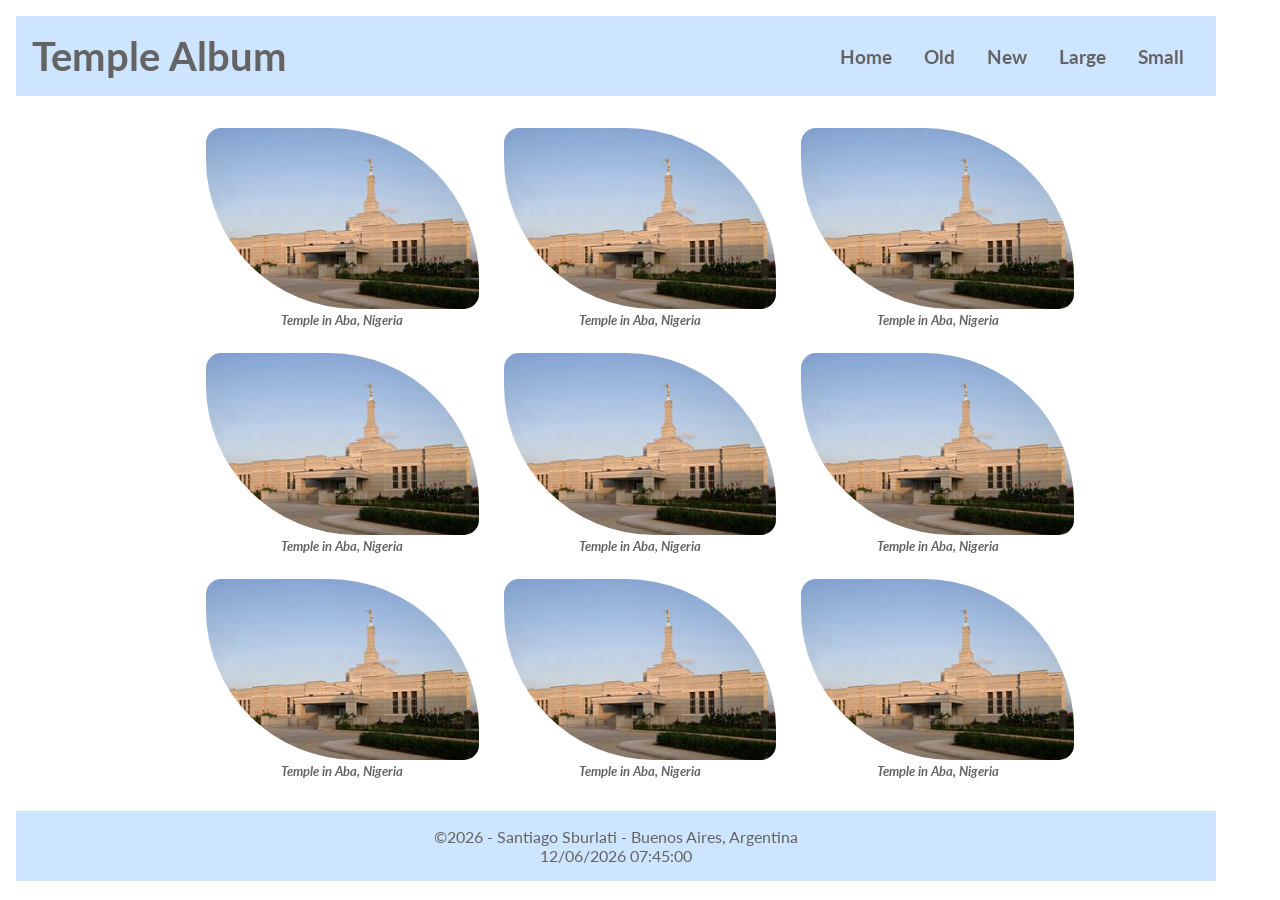
==== temples.html @ b870e3e7 "images handled" ====
<!DOCTYPE html>
<html lang="en">
<head>
    <meta charset="UTF-8">
    <meta name="viewport" content="width=device-width, initial-scale=1.0">

    <title>Temple Album</title>

    <meta name="description" content="A page that stores temple pictures and has responsive capabilities">
    <meta name="author" content="Santiago M. Sburlati">
    
    <script src="scripts/temples.js" defer></script>

    <link rel="stylesheet" href="styles/temples.css">
    <link rel="stylesheet" href="styles/temples-large.css">

    <link rel="preconnect" href="https://fonts.googleapis.com">
    <link rel="preconnect" href="https://fonts.gstatic.com" crossorigin>
    <link href="https://fonts.googleapis.com/css2?family=Lato:ital,wght@0,400;0,700;1,300&family=Playfair+Display:ital@0;1&display=swap" rel="stylesheet">
</head>
<body>
    <header>
        <h1>Temple Album</h1>
        <nav>
            <ul>
                <li><a href="#">Home</a></li>
                <li><a href="#">Old</a></li>
                <li><a href="#">New</a></li>
                <li><a href="#">Large</a></li>
                <li><a href="#">Small</a></li>
            </ul>
        </nav>
    </header>
    <main>
        
        <div class="container">
            <figure>
                <img class="hover" src="images/temple images/aba-nigeria-temple.jpeg" alt="">
                <figcaption>Temple in Aba, Nigeria</figcaption>
            </figure>
            <figure>
                <img class="hover" src="images/temple images/aba-nigeria-temple.jpeg" alt="">
                <figcaption>Temple in Aba, Nigeria</figcaption>
            </figure>
            <figure>
                <img class="hover" src="images/temple images/aba-nigeria-temple.jpeg" alt="">
                <figcaption>Temple in Aba, Nigeria</figcaption>
            </figure>
            <figure>
                <img class="hover" src="images/temple images/aba-nigeria-temple.jpeg" alt="">
                <figcaption>Temple in Aba, Nigeria</figcaption>
            </figure>
            <figure>
                <img class="hover" src="images/temple images/aba-nigeria-temple.jpeg" alt="">
                <figcaption>Temple in Aba, Nigeria</figcaption>
            </figure>
            <figure>
                <img class="hover" src="images/temple images/aba-nigeria-temple.jpeg" alt="">
                <figcaption>Temple in Aba, Nigeria</figcaption>
            </figure>
            <figure>
                <img class="hover" src="images/temple images/aba-nigeria-temple.jpeg" alt="">
                <figcaption>Temple in Aba, Nigeria</figcaption>
            </figure>
            <figure>
                <img class="hover" src="images/temple images/aba-nigeria-temple.jpeg" alt="">
                <figcaption>Temple in Aba, Nigeria</figcaption>
            </figure>
            <figure>
                <img class="hover" src="images/temple images/aba-nigeria-temple.jpeg" alt="">
                <figcaption>Temple in Aba, Nigeria</figcaption>
            </figure>  
        </div>    
    </main>
    <footer>
        <p><span id="currentyear"></span> - Santiago Sburlati - Buenos Aires, Argentina</p>
        <p id="lastModified"></p>
    </footer>
</body>
</html>
---- styles/temples.css ----
*{
    margin: 0%;
    padding: 0%;
    box-sizing: border-box;
}
:root{
    --color1: rgb(206, 229, 255);
    --color2: rgb(150, 200, 250);
    --color3: rgb(100, 100, 100);
    --italic: "Lato", sans-serif;
    --italic-weight: 700;
}

body{
    font-family: "Lato", sans-serif;
    font-weight: 400;
    font-style: normal;
    background-color: #fff;
    color: var(--color2);
    text-align: center;
}
/* mobile **************************/
header,footer{
    background-color: var(--color1);
    padding: 1rem;
    margin: 1rem;
    color: var(--color3);
}

nav ul{
    display: flex;
    flex-direction: column;
    list-style: none;
    
    
}
nav li {
    display: block;
    
}
nav a{
    text-decoration: none;
    color: var(--color3);
    font-size: larger;
    font-weight: bolder;
}
nav a:hover{
    color: var(--color2);
}

main{
    margin: 0 auto;
    max-width: 900px;
    
}

.container {
	display: grid;
	grid-template-columns: 1fr;
	grid-gap: 25px;
	place-items: center;
}

img {
	width: 100%;
	height: auto;
    border-radius: 15px 150px;
}
h1 {
	font-size: 2.5rem;
}
figcaption {
	font-size: smaller;
    color: var(--color3);
    font-family: var(--italic);
    font-weight: var(--italic-weight);
    font-style: italic;
}
.hover:hover {
	box-shadow: 0 0 50px var(--color2);
}
---- styles/temples-large.css ----
@media (min-width: 500px) {
   header, footer{
    margin: 0 auto;
    max-width: 1200px;
    align-items: center;
    
    background-color: var(--color1);
    padding: 1rem;
    margin: 1rem;
    color: var(--color3);
    }
   header {
        display: flex;
		justify-content: space-between;
   }
	nav ul {
        justify-content: flex-end;
		flex-direction: row;
        max-width: 900px;
	}
	nav a {
		padding: 0.2rem 0.5rem;
	}
    main {
        margin: 0% auto;
        max-width: 900px;
        padding: 1rem;
    }
    .container{
        display: grid;
	    grid-template-columns: 1fr 1fr;
        grid-template-rows: 1fr 1fr 1fr 1fr 1fr;
        grid-gap: 25px;
	    place-items: center;
    }
}
@media (min-width: 740px) {
   header, footer{
    margin: 0 auto;
    max-width: 1200px;
    align-items: center;
    
    background-color: var(--color1);
    padding: 1rem;
    margin: 1rem;
    color: var(--color3);
    }
   header {
        display: flex;
		justify-content: space-between;
   }
	nav ul {
        justify-content: flex-end;
		flex-direction: row;
        max-width: 900px;
	}
	nav a {
		padding: 0.5rem 1rem;
	}
    main {
        margin: 0% auto;
        max-width: 900px;
        padding: 1rem;
    }
    .container{
        display: grid;
	    grid-template-columns: 1fr 1fr 1fr;
        grid-template-rows: 1fr 1fr 1fr;
        grid-gap: 25px;
	    place-items: center;
    }
}
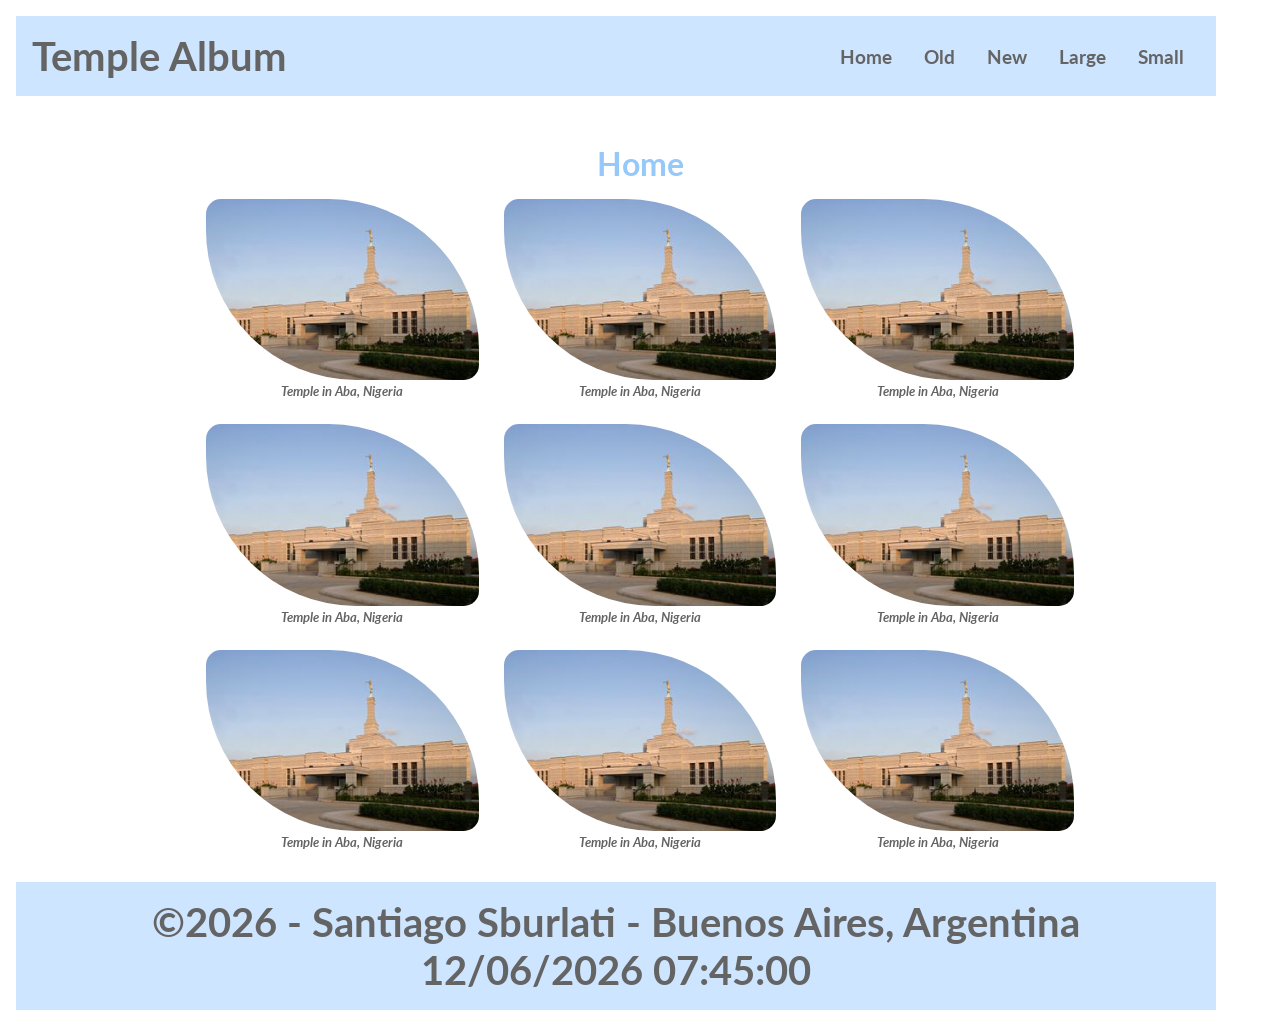
==== commit ec338b73: "dd" ====
--- a/temples.html
+++ b/temples.html
@@ -20,7 +20,7 @@
 </head>
 <body>
     <header>
-        <h1>Temple Album</h1>
+        <p>Temple Album</p>
         <nav>
             <ul>
                 <li><a href="#">Home</a></li>
@@ -32,7 +32,7 @@
         </nav>
     </header>
     <main>
-        
+        <h1>Home</h1>
         <div class="container">
             <figure>
                 <img class="hover" src="images/temple images/aba-nigeria-temple.jpeg" alt="">
--- a/styles/temples.css
+++ b/styles/temples.css
@@ -66,8 +66,12 @@
 	height: auto;
     border-radius: 15px 150px;
 }
-h1 {
+p {
 	font-size: 2.5rem;
+    font-weight: bolder;
+}
+h1{
+    padding: 1rem;
 }
 figcaption {
 	font-size: smaller;
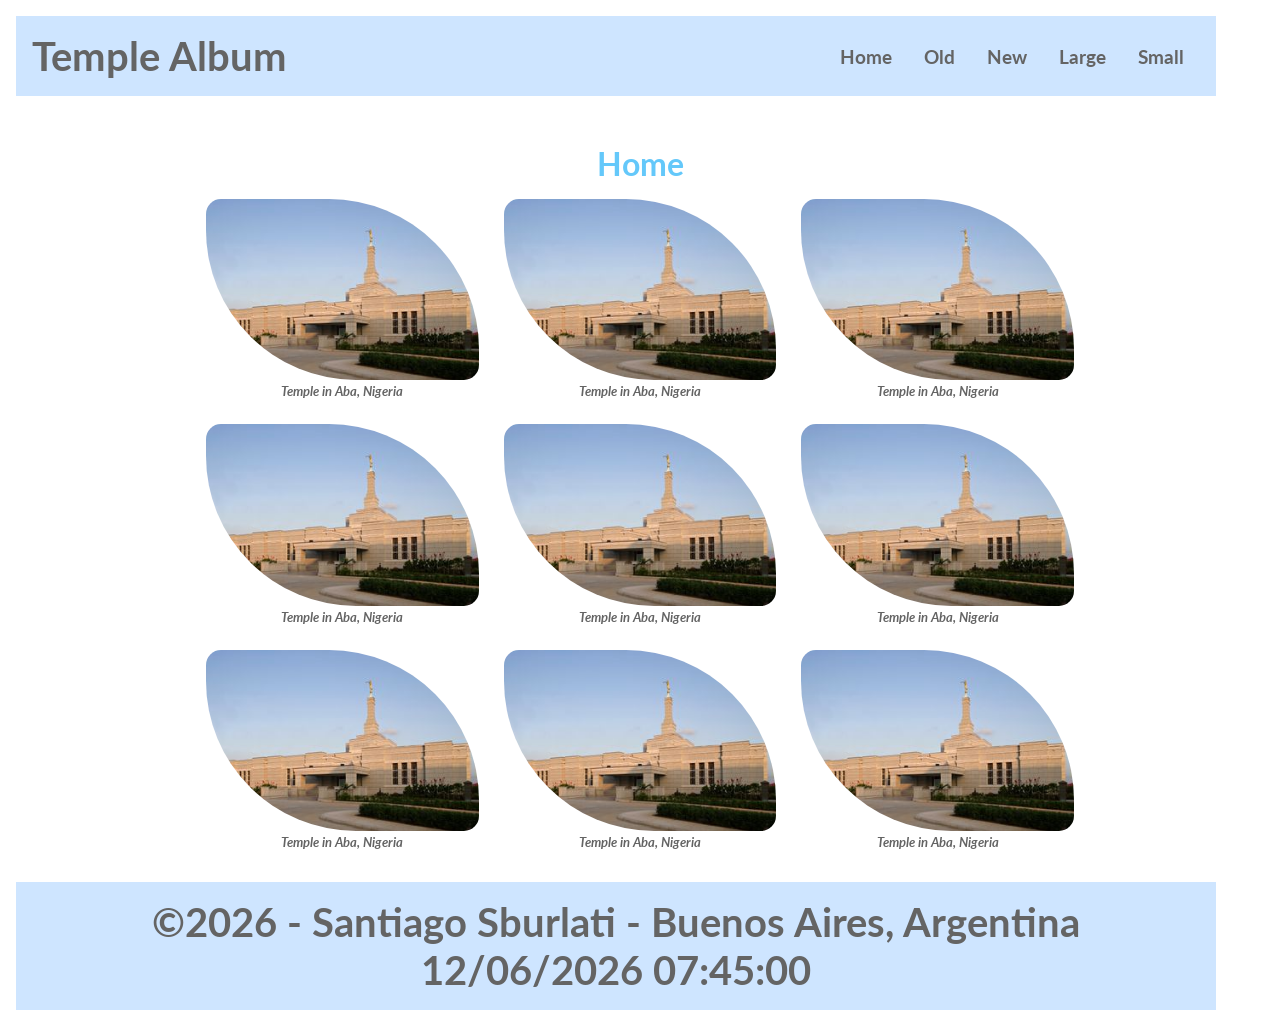
==== commit 91cde8d7: ".-" ====
--- a/temples.html
+++ b/temples.html
@@ -35,7 +35,7 @@
         <h1>Home</h1>
         <div class="container">
             <figure>
-                <img class="hover" src="images/temple images/aba-nigeria-temple.jpeg" alt="">
+                <img class="hover" src="images/temple images/aba-nigeria-temple.jpeg" alt="The entrance of the Temple of Aba, Nigeria">
                 <figcaption>Temple in Aba, Nigeria</figcaption>
             </figure>
             <figure>
--- a/styles/temples.css
+++ b/styles/temples.css
@@ -5,7 +5,7 @@
 }
 :root{
     --color1: rgb(206, 229, 255);
-    --color2: rgb(150, 200, 250);
+    --color2: rgb(100, 200, 250);
     --color3: rgb(100, 100, 100);
     --italic: "Lato", sans-serif;
     --italic-weight: 700;
@@ -21,7 +21,7 @@
 }
 /* mobile **************************/
 header,footer{
-    background-color: var(--color1);
+    background-color: var(--color);
     padding: 1rem;
     margin: 1rem;
     color: var(--color3);
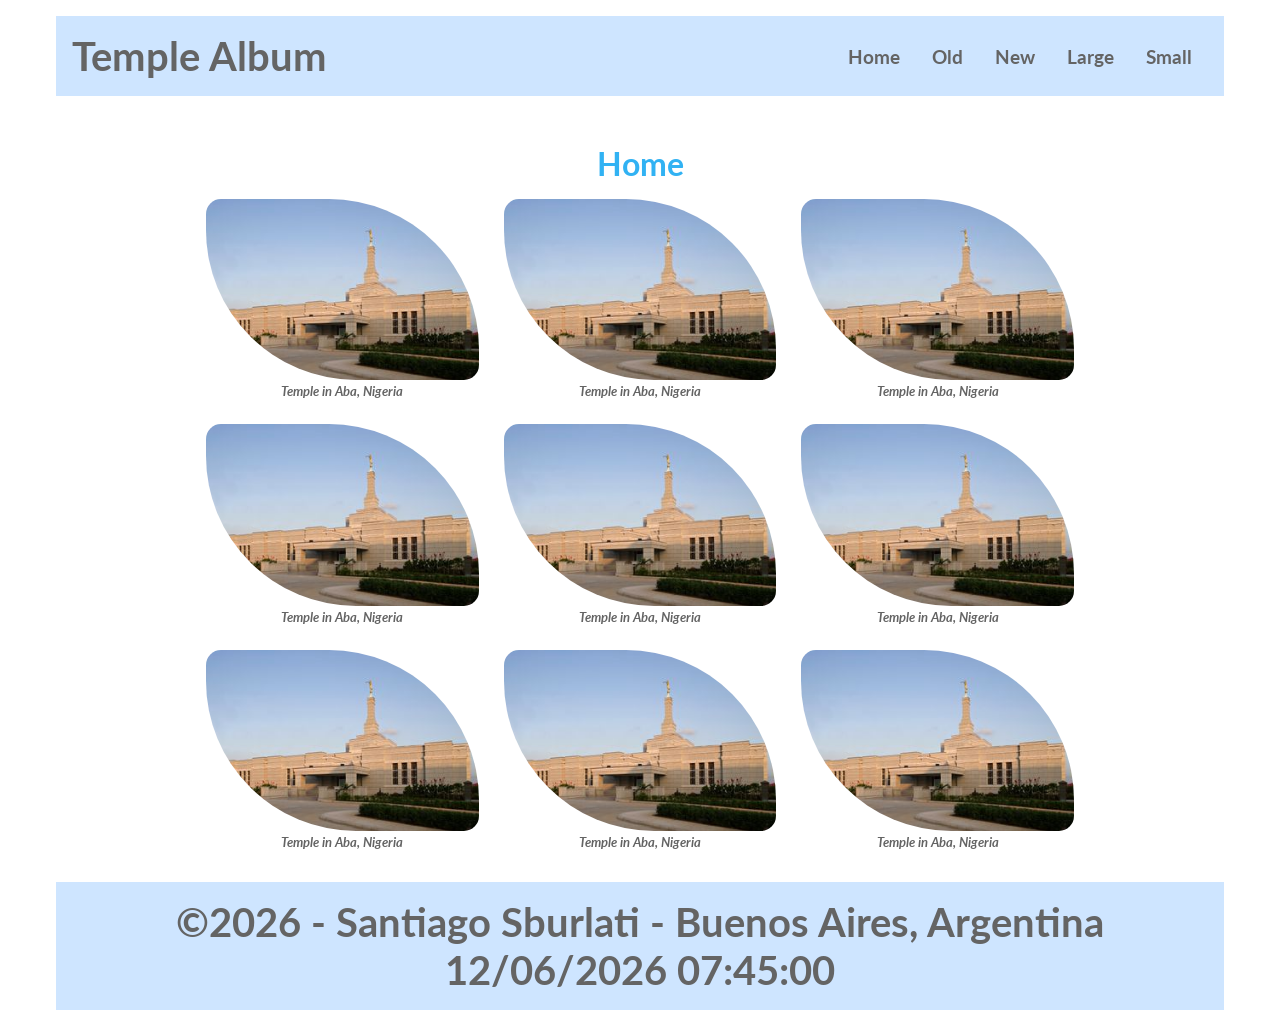
==== commit 827b53f5: "added the ham menu" ====
--- a/temples.html
+++ b/temples.html
@@ -21,6 +21,7 @@
 <body>
     <header>
         <p>Temple Album</p>
+        <button id="menu"></button>
         <nav>
             <ul>
                 <li><a href="#">Home</a></li>
--- a/styles/temples.css
+++ b/styles/temples.css
@@ -5,12 +5,11 @@
 }
 :root{
     --color1: rgb(206, 229, 255);
-    --color2: rgb(100, 200, 250);
+    --color2: rgb(49, 178, 243);
     --color3: rgb(100, 100, 100);
     --italic: "Lato", sans-serif;
     --italic-weight: 700;
 }
-
 body{
     font-family: "Lato", sans-serif;
     font-weight: 400;
@@ -21,32 +20,56 @@
 }
 /* mobile **************************/
 header,footer{
-    background-color: var(--color);
+    background-color: var(--color1);
     padding: 1rem;
     margin: 1rem;
     color: var(--color3);
 }
 
+/* ham menu */
+
+#menu {
+	font-size: 1.5rem;
+	border: 0;
+	background: none;
+	color: #000;
+    /* THIS DETERMINES WHERE THE HAM MENU IS POSITIONED */
+ 	position: absolute;
+	top: 1rem;
+	right: 1rem;
+}
+#menu::before {
+	content: "☰";
+}
+#menu.open::before {
+	content: "❎";
+}
+
 nav ul{
     display: flex;
     flex-direction: column;
+    justify-content: space-evenly;
     list-style: none;
-    
-    
 }
-nav li {
-    display: block;
-    
-}
+
 nav a{
+    display: none;
     text-decoration: none;
     color: var(--color3);
     font-size: larger;
     font-weight: bolder;
 }
 nav a:hover{
+    background-color: #fff;
     color: var(--color2);
 }
+
+.open a {
+	display: block;
+}
+
+
+
 
 main{
     margin: 0 auto;
--- a/styles/temples-large.css
+++ b/styles/temples-large.css
@@ -1,26 +1,5 @@
 @media (min-width: 500px) {
-   header, footer{
-    margin: 0 auto;
-    max-width: 1200px;
-    align-items: center;
-    
-    background-color: var(--color1);
-    padding: 1rem;
-    margin: 1rem;
-    color: var(--color3);
-    }
-   header {
-        display: flex;
-		justify-content: space-between;
-   }
-	nav ul {
-        justify-content: flex-end;
-		flex-direction: row;
-        max-width: 900px;
-	}
-	nav a {
-		padding: 0.2rem 0.5rem;
-	}
+
     main {
         margin: 0% auto;
         max-width: 900px;
@@ -35,15 +14,22 @@
     }
 }
 @media (min-width: 740px) {
-   header, footer{
-    margin: 0 auto;
-    max-width: 1200px;
-    align-items: center;
-    
-    background-color: var(--color1);
-    padding: 1rem;
-    margin: 1rem;
-    color: var(--color3);
+    nav a{
+        display: block;
+    }
+    #menu{
+        display: none;
+    }
+    body{
+        margin: 0 auto;
+        max-width: 1200px;
+    }
+    header, footer{
+        align-items: center;
+        background-color: var(--color1);
+        padding: 1rem;
+        margin: 1rem;
+        color: var(--color3);
     }
    header {
         display: flex;
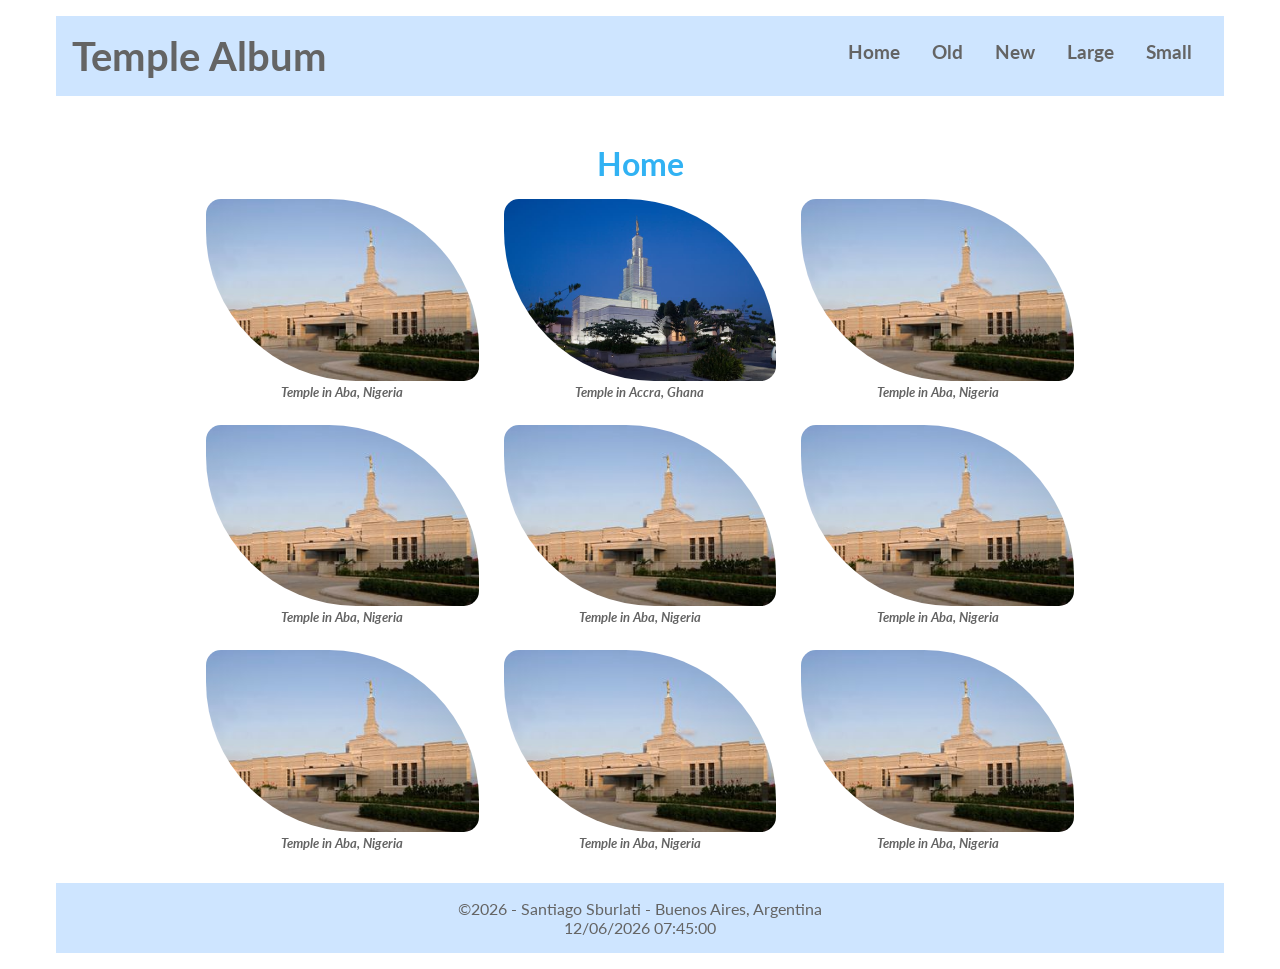
==== commit 73f2650c: "dd" ====
--- a/temples.html
+++ b/temples.html
@@ -40,35 +40,35 @@
                 <figcaption>Temple in Aba, Nigeria</figcaption>
             </figure>
             <figure>
-                <img class="hover" src="images/temple images/aba-nigeria-temple.jpeg" alt="">
+                <img class="hover" src="images/temple images/temple-small.jpg" alt="Accra Ghana Temple">
+                <figcaption>Temple in Accra, Ghana</figcaption>
+            </figure>
+            <figure>
+                <img class="hover" src="images/temple images/aba-nigeria-temple.jpeg" alt="The entrance of the Temple of Aba, Nigeria">
                 <figcaption>Temple in Aba, Nigeria</figcaption>
             </figure>
             <figure>
-                <img class="hover" src="images/temple images/aba-nigeria-temple.jpeg" alt="">
+                <img class="hover" src="images/temple images/aba-nigeria-temple.jpeg" alt="The entrance of the Temple of Aba, Nigeria">
                 <figcaption>Temple in Aba, Nigeria</figcaption>
             </figure>
             <figure>
-                <img class="hover" src="images/temple images/aba-nigeria-temple.jpeg" alt="">
+                <img class="hover" src="images/temple images/aba-nigeria-temple.jpeg" alt="The entrance of the Temple of Aba, Nigeria">
                 <figcaption>Temple in Aba, Nigeria</figcaption>
             </figure>
             <figure>
-                <img class="hover" src="images/temple images/aba-nigeria-temple.jpeg" alt="">
+                <img class="hover" src="images/temple images/aba-nigeria-temple.jpeg" alt="The entrance of the Temple of Aba, Nigeria">
                 <figcaption>Temple in Aba, Nigeria</figcaption>
             </figure>
             <figure>
-                <img class="hover" src="images/temple images/aba-nigeria-temple.jpeg" alt="">
+                <img class="hover" src="images/temple images/aba-nigeria-temple.jpeg" alt="The entrance of the Temple of Aba, Nigeria">
                 <figcaption>Temple in Aba, Nigeria</figcaption>
             </figure>
             <figure>
-                <img class="hover" src="images/temple images/aba-nigeria-temple.jpeg" alt="">
+                <img class="hover" src="images/temple images/aba-nigeria-temple.jpeg" alt="The entrance of the Temple of Aba, Nigeria">
                 <figcaption>Temple in Aba, Nigeria</figcaption>
             </figure>
             <figure>
-                <img class="hover" src="images/temple images/aba-nigeria-temple.jpeg" alt="">
-                <figcaption>Temple in Aba, Nigeria</figcaption>
-            </figure>
-            <figure>
-                <img class="hover" src="images/temple images/aba-nigeria-temple.jpeg" alt="">
+                <img class="hover" src="images/temple images/aba-nigeria-temple.jpeg" alt="The entrance of the Temple of Aba, Nigeria">
                 <figcaption>Temple in Aba, Nigeria</figcaption>
             </figure>  
         </div>    
--- a/styles/temples.css
+++ b/styles/temples.css
@@ -69,8 +69,6 @@
 }
 
 
-
-
 main{
     margin: 0 auto;
     max-width: 900px;
@@ -89,13 +87,14 @@
 	height: auto;
     border-radius: 15px 150px;
 }
-p {
+header p {
 	font-size: 2.5rem;
     font-weight: bolder;
 }
 h1{
     padding: 1rem;
 }
+
 figcaption {
 	font-size: smaller;
     color: var(--color3);
@@ -108,3 +107,4 @@
 }
 
 
+
--- a/styles/temples-large.css
+++ b/styles/temples-large.css
@@ -24,17 +24,11 @@
         margin: 0 auto;
         max-width: 1200px;
     }
-    header, footer{
-        align-items: center;
-        background-color: var(--color1);
-        padding: 1rem;
-        margin: 1rem;
-        color: var(--color3);
-    }
-   header {
+
+    header {
         display: flex;
 		justify-content: space-between;
-   }
+    }
 	nav ul {
         justify-content: flex-end;
 		flex-direction: row;
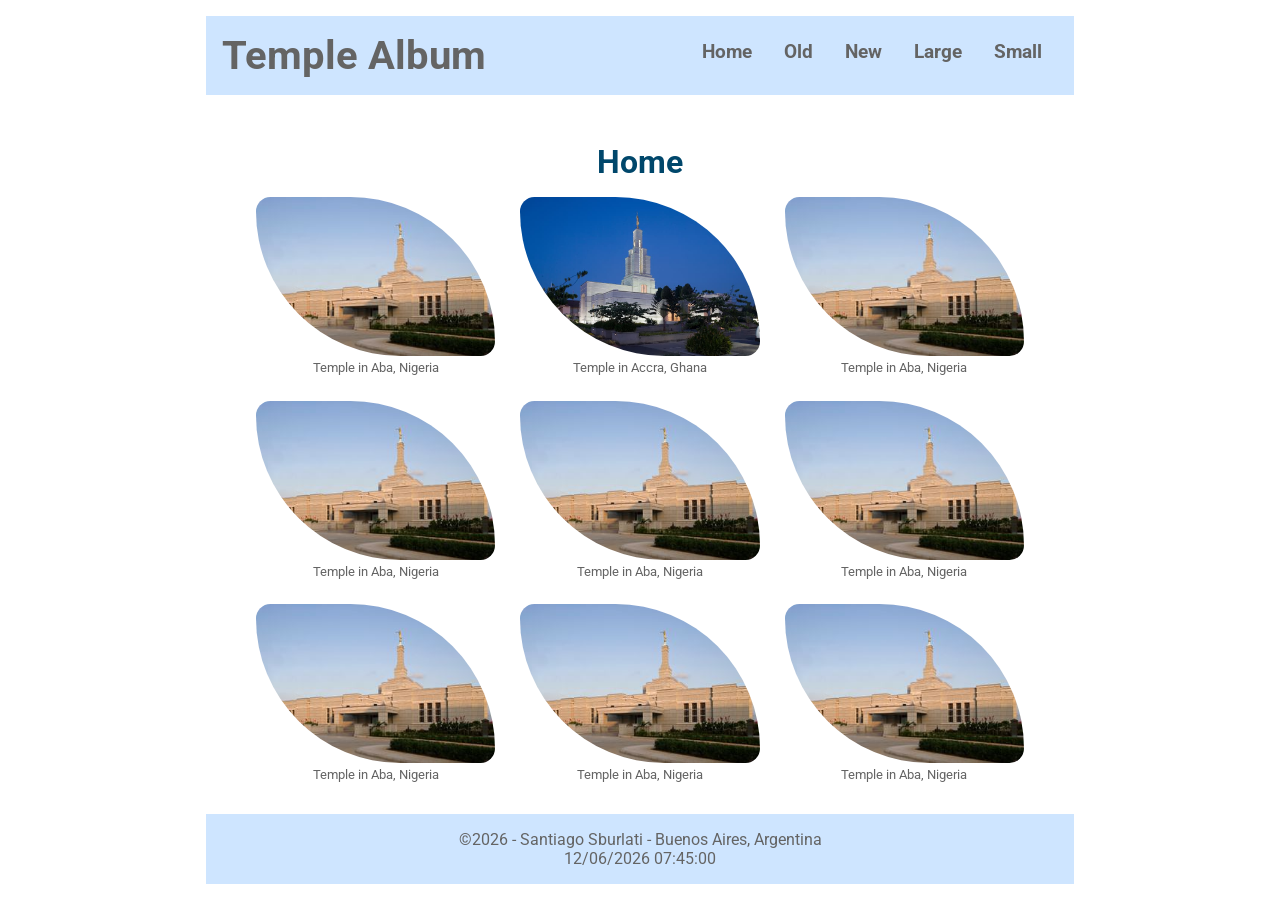
==== commit 063b23e9: "The font was too heavy" ====
--- a/temples.html
+++ b/temples.html
@@ -16,8 +16,11 @@
 
     <link rel="preconnect" href="https://fonts.googleapis.com">
     <link rel="preconnect" href="https://fonts.gstatic.com" crossorigin>
-    <link href="https://fonts.googleapis.com/css2?family=Lato:ital,wght@0,400;0,700;1,300&family=Playfair+Display:ital@0;1&display=swap" rel="stylesheet">
-</head>
+    <link href="https://fonts.googleapis.com/css2?family=Roboto&display=swap" rel="stylesheet">
+
+
+
+
 <body>
     <header>
         <p>Temple Album</p>
--- a/styles/temples.css
+++ b/styles/temples.css
@@ -5,13 +5,12 @@
 }
 :root{
     --color1: rgb(206, 229, 255);
-    --color2: rgb(49, 178, 243);
+    --color2: rgb(0, 71, 107);
     --color3: rgb(100, 100, 100);
-    --italic: "Lato", sans-serif;
-    --italic-weight: 700;
+
 }
 body{
-    font-family: "Lato", sans-serif;
+    font-family: "Roboto", sans-serif;
     font-weight: 400;
     font-style: normal;
     background-color: #fff;
@@ -98,9 +97,7 @@
 figcaption {
 	font-size: smaller;
     color: var(--color3);
-    font-family: var(--italic);
-    font-weight: var(--italic-weight);
-    font-style: italic;
+    
 }
 .hover:hover {
 	box-shadow: 0 0 50px var(--color2);
--- a/styles/temples-large.css
+++ b/styles/temples-large.css
@@ -2,7 +2,7 @@
 
     main {
         margin: 0% auto;
-        max-width: 900px;
+        max-width: 800px;
         padding: 1rem;
     }
     .container{
@@ -22,7 +22,7 @@
     }
     body{
         margin: 0 auto;
-        max-width: 1200px;
+        max-width: 900px;
     }
 
     header {
@@ -39,7 +39,7 @@
 	}
     main {
         margin: 0% auto;
-        max-width: 900px;
+        max-width: 800px;
         padding: 1rem;
     }
     .container{
